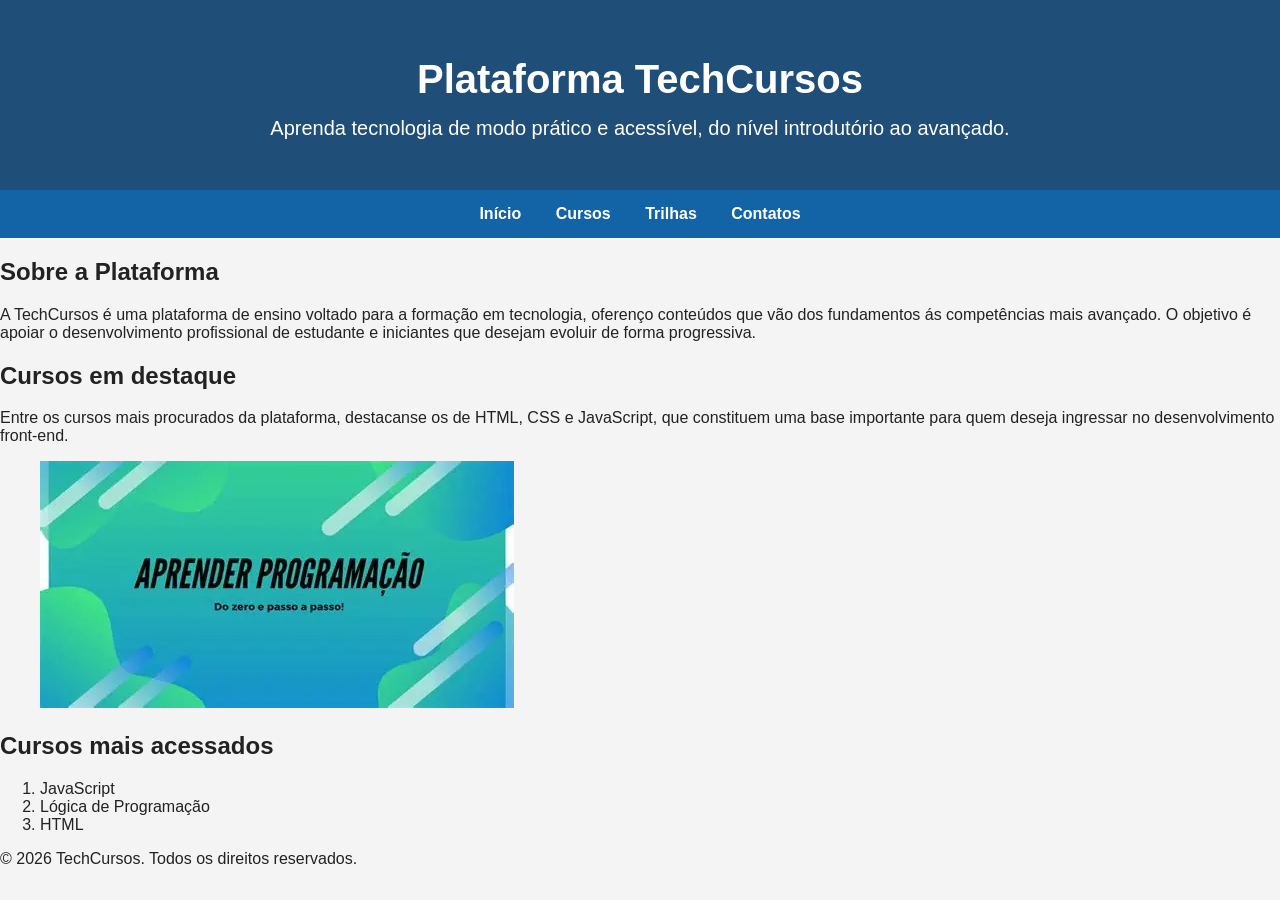
==== projetim/index.html @ 3c54f3a6 "Add files via upload" ====
<!DOCTYPE html>
<html lang="pt-br">
<head>
    <meta charset="UTF-8">
    <meta name="viewport" content="width=device-width, initial-scale=1.0"> 
    <link rel="stylesheet" href="css/index.css">
    <title>Plataforma TechCursos</title>
</head>
<body>
    <header id="topo-site">
        <h1 class="titulo-principal">Plataforma TechCursos</h1>
        <p class="subtitulo">
            Aprenda tecnologia de modo prático e acessível, do nível introdutório ao avançado.
        </p>
    </header>
    
    <nav class="menu-principal">
        <ul class="lista-menu">
            <li><a href="index.html">Início</a></li>
            <li><a href="#">Cursos</a></li>
            <li><a href="#">Trilhas</a></li>
            <li><a href="contato.html">Contatos</a></li>
        </ul>
    </nav>    

    <main>
        <section class="bloco-central">
            <h2 class="titulo-secao">Sobre a Plataforma</h2>
            <p>
                A TechCursos é uma plataforma de ensino voltado para a formação em tecnologia,
                oferenço conteúdos que vão dos fundamentos ás competências mais avançado.
                O objetivo é apoiar o desenvolvimento profissional de estudante e iniciantes
                que desejam evoluir de forma progressiva.
            </p>
        </section>

        <section class="bloco-conteudo">
            <h2 class="titulo-secao">Cursos em destaque</h2>
            <p>
                Entre os cursos mais procurados da plataforma, destacanse os de HTML, CSS e JavaScript,
                que constituem uma base importante para quem deseja ingressar no desenvolvimento front-end. 
            </p>    

            <figure class="bloco-imagem">
                <img src= "img/projetinnn.png" alt="Pessoa estudando por meio de materiais online"
            </figure>
        </section>            

        <aside class="bloco lateral">
            <h2 class="titulo-secao">Cursos mais acessados</h2>
            <ol class="lista-ordenada">
                <li>JavaScript</li>
                <li>Lógica de Programação</li>
                <li>HTML</li>

            </ol>
        </aside>
    </main>

    <footer id="rodape-site">
        <p>&copy; 2026 TechCursos. Todos os direitos reservados.</p>
    </footer>
</body>
</html>
---- projetim/css/index.css ----
body {
    background-color: #f4f4f4; 
    color: #222222;
    font-family: Arial, Helvetica, sans-serif;
    margin: 0;
}

#topo-site {
    background-color: #1f4e79;
    color: white;
    text-align: center;
    padding: 30px 20px;
}

.titulo-principal {
    font-size: 40px;
    margin-bottom: 15px;
}

.subtitulo {
    font-size: 20px;
    margin-top: 0;
}

.menu-principal {
    background-color: rgb(19, 100, 167);
    padding: 15px 0;
}

.lista-menu {
    list-style: none;
    text-align: center;
    margin: 0;
    padding: 0;
}

.lista-menu li {
    display: inline;
    margin: 0 15px;
}

.lista-menu a {
    color: white;
    text-decoration: none;
    font-weight: bold;
}
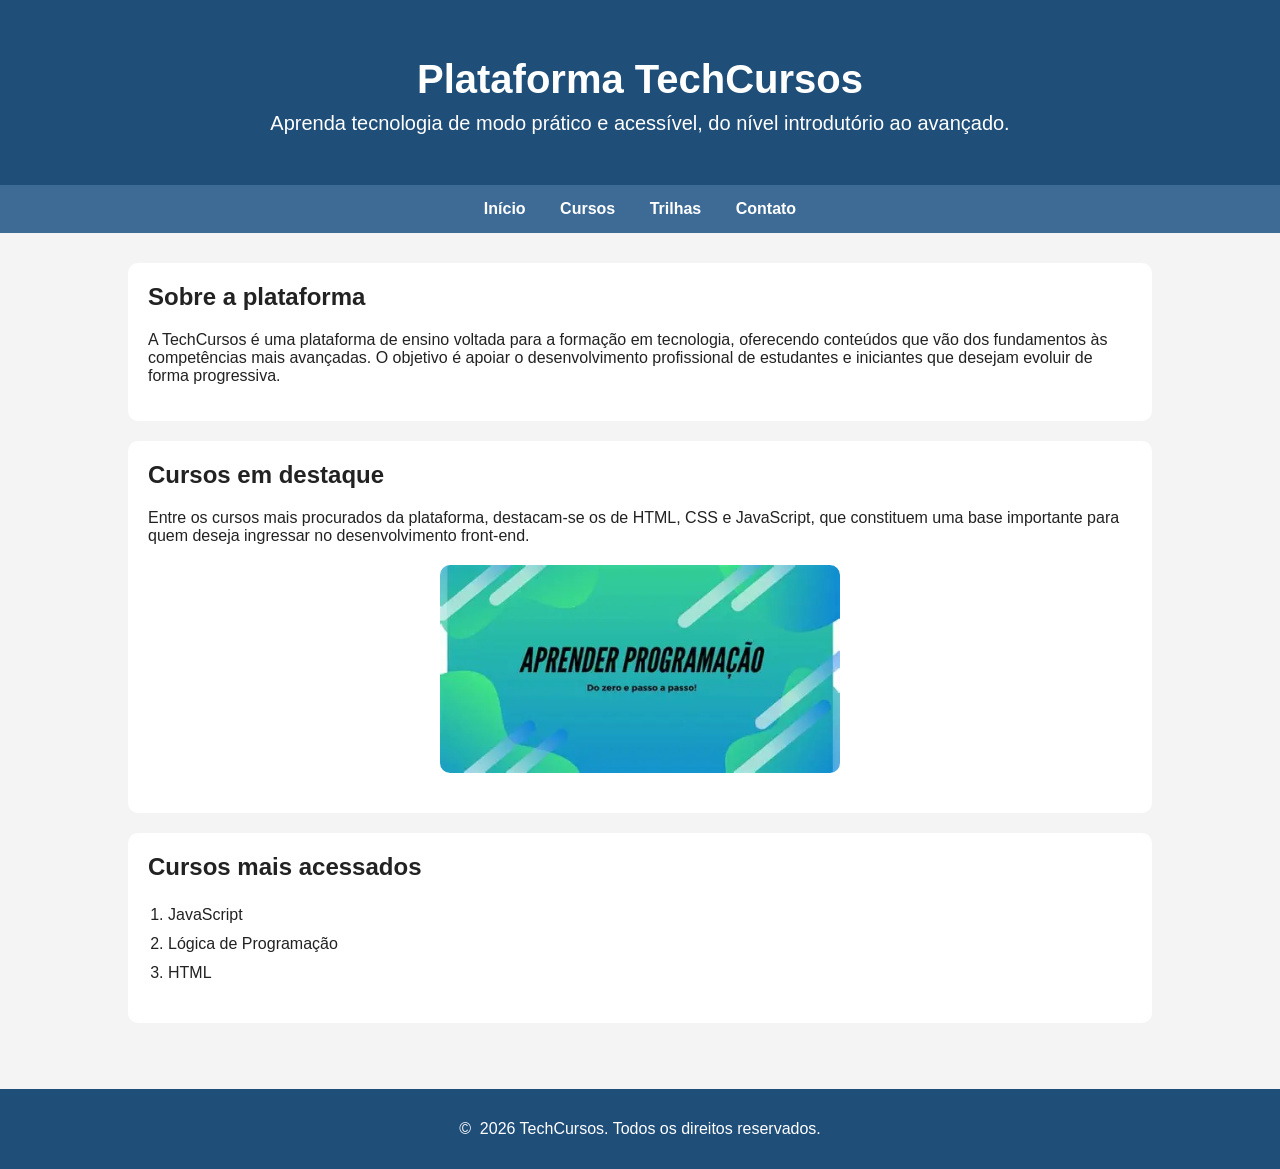
==== commit 4789507f: "Add files via upload" ====
--- a/projetim/index.html
+++ b/projetim/index.html
@@ -1,11 +1,12 @@
 <!DOCTYPE html>
-<html lang="pt-br">
+<html lang="pt-BR">
 <head>
     <meta charset="UTF-8">
-    <meta name="viewport" content="width=device-width, initial-scale=1.0"> 
+    <meta name="viewport" content="width=device-width, initial-scale=1.0">
     <link rel="stylesheet" href="css/index.css">
     <title>Plataforma TechCursos</title>
 </head>
+
 <body>
     <header id="topo-site">
         <h1 class="titulo-principal">Plataforma TechCursos</h1>
@@ -13,23 +14,23 @@
             Aprenda tecnologia de modo prático e acessível, do nível introdutório ao avançado.
         </p>
     </header>
-    
-    <nav class="menu-principal">
+
+    <nav class="menu-principal"> 
         <ul class="lista-menu">
             <li><a href="index.html">Início</a></li>
             <li><a href="#">Cursos</a></li>
             <li><a href="#">Trilhas</a></li>
-            <li><a href="contato.html">Contatos</a></li>
+            <li><a href="contato.html">Contato</a></li>
         </ul>
-    </nav>    
+    </nav>  
 
     <main>
-        <section class="bloco-central">
-            <h2 class="titulo-secao">Sobre a Plataforma</h2>
+        <section class="bloco-conteudo">
+            <h2 class="titulo-secao">Sobre a plataforma</h2>
             <p>
-                A TechCursos é uma plataforma de ensino voltado para a formação em tecnologia,
-                oferenço conteúdos que vão dos fundamentos ás competências mais avançado.
-                O objetivo é apoiar o desenvolvimento profissional de estudante e iniciantes
+                A TechCursos é uma plataforma de ensino voltada para a formação em tecnologia,
+                oferecendo conteúdos que vão dos fundamentos às competências mais avançadas.
+                O objetivo é apoiar o desenvolvimento profissional de estudantes e iniciantes
                 que desejam evoluir de forma progressiva.
             </p>
         </section>
@@ -37,28 +38,32 @@
         <section class="bloco-conteudo">
             <h2 class="titulo-secao">Cursos em destaque</h2>
             <p>
-                Entre os cursos mais procurados da plataforma, destacanse os de HTML, CSS e JavaScript,
-                que constituem uma base importante para quem deseja ingressar no desenvolvimento front-end. 
-            </p>    
+                Entre os cursos mais procurados da plataforma, destacam-se os de HTML, CSS e JavaScript,
+                que constituem uma base importante para quem deseja ingressar no desenvolvimento front-end.
+            </p>
 
             <figure class="bloco-imagem">
-                <img src= "img/projetinnn.png" alt="Pessoa estudando por meio de materiais online"
+                <img src="img/projetinnn.png" alt="Pessoa estudando por meio de materiais online">
             </figure>
-        </section>            
+            
+        </section>
 
-        <aside class="bloco lateral">
+        <aside class="bloco-lateral">
             <h2 class="titulo-secao">Cursos mais acessados</h2>
             <ol class="lista-ordenada">
                 <li>JavaScript</li>
                 <li>Lógica de Programação</li>
                 <li>HTML</li>
-
             </ol>
         </aside>
     </main>
 
+    <br>
+    <br>
+
     <footer id="rodape-site">
-        <p>&copy; 2026 TechCursos. Todos os direitos reservados.</p>
+        <p>&copy;&nbsp;&nbsp;2026 TechCursos. Todos os direitos reservados.</p>
     </footer>
+
 </body>
 </html>
--- a/projetim/css/index.css
+++ b/projetim/css/index.css
@@ -1,5 +1,5 @@
 body {
-    background-color: #f4f4f4; 
+    background-color: #f4f4f4;
     color: #222222;
     font-family: Arial, Helvetica, sans-serif;
     margin: 0;
@@ -14,7 +14,7 @@
 
 .titulo-principal {
     font-size: 40px;
-    margin-bottom: 15px;
+    margin-bottom: 10px;
 }
 
 .subtitulo {
@@ -23,8 +23,8 @@
 }
 
 .menu-principal {
-    background-color: rgb(19, 100, 167);
-    padding: 15px 0;
+    background-color: #3e6b95;
+    padding: 15px;
 }
 
 .lista-menu {
@@ -43,4 +43,55 @@
     color: white;
     text-decoration: none;
     font-weight: bold;
-}+}
+
+main {
+    width: 80%;
+    margin: 30px auto;
+}
+
+.bloco-conteudo, .bloco-lateral {
+    background-color: white;
+    padding: 20px;
+    margin-top: 20px;
+    border-radius: 10px;
+}
+
+.titulo-secao {
+    color: #222222;
+    margin-top: 0;
+}
+
+.bloco-imagem {
+    text-align: center;
+    margin-top: 20px;
+}
+
+.bloco-imagem img {
+    width: 400px;
+    max-width: 400px;
+    border-radius: 10px;
+}
+
+.lista-ordenada {
+    line-height: 1.8;
+    padding-left: 20px;
+
+}
+
+#rodape-site {
+    background-color: #1f4e79;
+    color: white;
+    text-align: center;
+    padding: 15px;
+}
+
+
+
+
+
+
+
+
+
+
